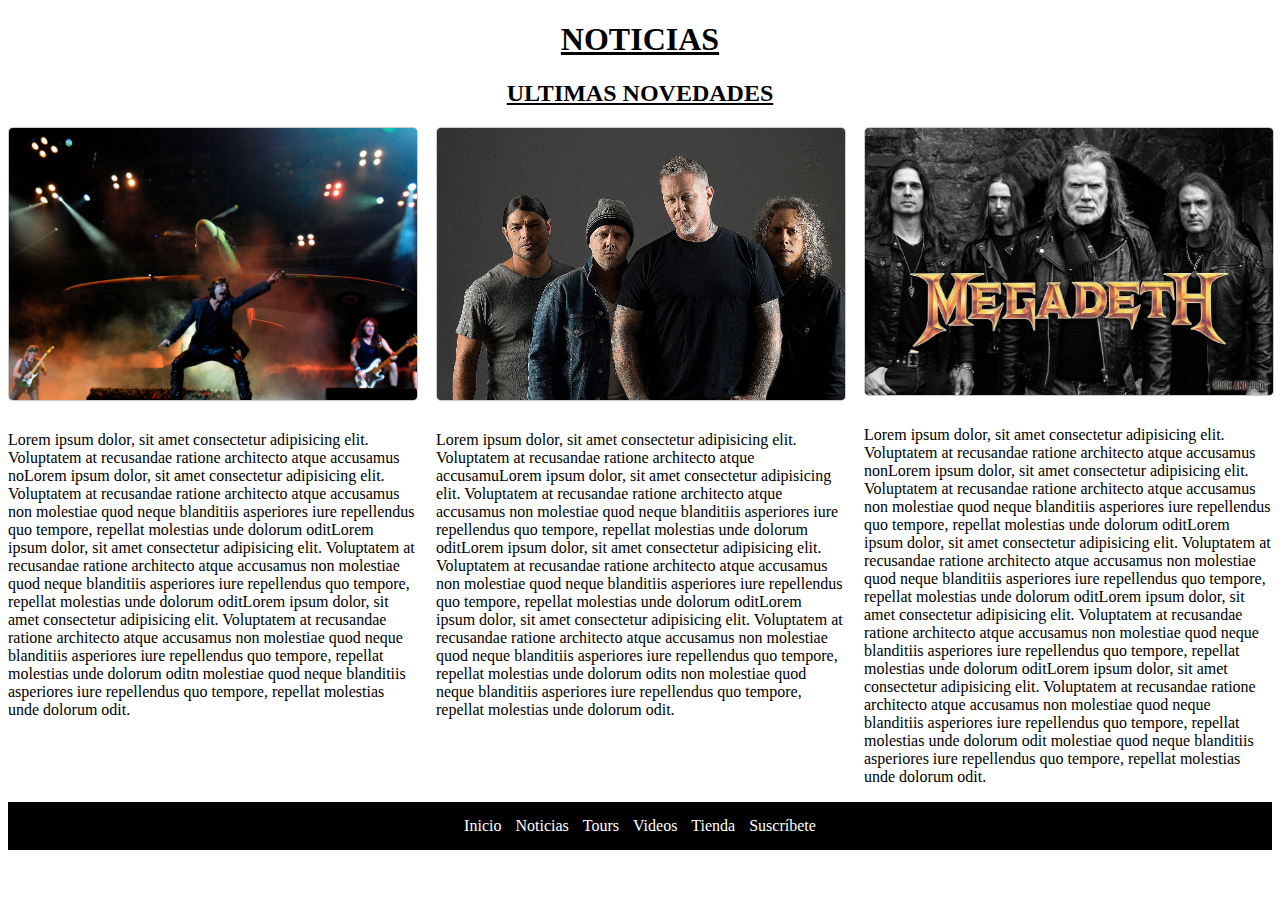
==== Enlaces/Noticias.html @ 9938f4c8 "first comit" ====
<!DOCTYPE html>
<html lang="en">

<head>
    <meta charset="UTF-8">
    <meta name="viewport" content="width=device-width, initial-scale=1.0">
    <title>Noticias</title>
    <link rel="stylesheet" href="/noticias.css">
</head>

<body>
    <h1>NOTICIAS</h1>
    <h2>ULTIMAS NOVEDADES</h2>
    
    <div class="contenedor">
        <div class="foto1">
            <img src="../Fotos/Iron-Maiden.jpg" alt="Iron Maiden Gira Sudamericana">
            <p>Lorem ipsum dolor, sit amet consectetur adipisicing elit. Voluptatem at recusandae ratione architecto
                atque accusamus noLorem ipsum dolor, sit amet consectetur adipisicing elit. Voluptatem at recusandae ratione architecto
                atque accusamus non molestiae quod neque blanditiis asperiores iure repellendus quo tempore,
                repellat molestias unde dolorum oditLorem ipsum dolor, sit amet consectetur adipisicing elit. Voluptatem at recusandae ratione architecto
                atque accusamus non molestiae quod neque blanditiis asperiores iure repellendus quo tempore,
                repellat molestias unde dolorum oditLorem ipsum dolor, sit amet consectetur adipisicing elit. Voluptatem at recusandae ratione architecto
                atque accusamus non molestiae quod neque blanditiis asperiores iure repellendus quo tempore,
                repellat molestias unde dolorum oditn molestiae quod neque blanditiis asperiores iure repellendus quo tempore,
                repellat molestias unde dolorum odit.</p>
        </div>
        <div class="foto2">
            <img src="../Fotos/metallica.jpg" alt="Metallica">
            <p>Lorem ipsum dolor, sit amet consectetur adipisicing elit. Voluptatem at recusandae ratione architecto
                atque accusamuLorem ipsum dolor, sit amet consectetur adipisicing elit. Voluptatem at recusandae ratione architecto
                atque accusamus non molestiae quod neque blanditiis asperiores iure repellendus quo tempore,
                repellat molestias unde dolorum oditLorem ipsum dolor, sit amet consectetur adipisicing elit. Voluptatem at recusandae ratione architecto
                atque accusamus non molestiae quod neque blanditiis asperiores iure repellendus quo tempore,
                repellat molestias unde dolorum oditLorem ipsum dolor, sit amet consectetur adipisicing elit. Voluptatem at recusandae ratione architecto
                atque accusamus non molestiae quod neque blanditiis asperiores iure repellendus quo tempore,
                repellat molestias unde dolorum odits non molestiae quod neque blanditiis asperiores iure repellendus quo tempore,
                repellat molestias unde dolorum odit.</p>
        </div>
        <div class="foto3">
            <img src="../Fotos/megadeth.jpg" alt="Megadeth">
            <p>Lorem ipsum dolor, sit amet consectetur adipisicing elit. Voluptatem at recusandae ratione architecto
                atque accusamus nonLorem ipsum dolor, sit amet consectetur adipisicing elit. Voluptatem at recusandae ratione architecto
                atque accusamus non molestiae quod neque blanditiis asperiores iure repellendus quo tempore,
                repellat molestias unde dolorum oditLorem ipsum dolor, sit amet consectetur adipisicing elit. Voluptatem at recusandae ratione architecto
                atque accusamus non molestiae quod neque blanditiis asperiores iure repellendus quo tempore,
                repellat molestias unde dolorum oditLorem ipsum dolor, sit amet consectetur adipisicing elit. Voluptatem at recusandae ratione architecto
                atque accusamus non molestiae quod neque blanditiis asperiores iure repellendus quo tempore,
                repellat molestias unde dolorum oditLorem ipsum dolor, sit amet consectetur adipisicing elit. Voluptatem at recusandae ratione architecto
                atque accusamus non molestiae quod neque blanditiis asperiores iure repellendus quo tempore,
                repellat molestias unde dolorum odit molestiae quod neque blanditiis asperiores iure repellendus quo tempore,
                repellat molestias unde dolorum odit.</p>
        </div>
    </div>


    <footer style="background-color: black; width: 100%; display: block;">
        <div class="pie">
            <a href="../index.html">Inicio</a>
            <a href="../Enlaces/Noticias.html">Noticias</a>
            <a href="../Enlaces/Tours.html">Tours</a>
            <a href="../Enlaces/Videos.html">Videos</a>
            <a href="../Enlaces/Tienda.html">Tienda</a>
            <a href="../Enlaces/Suscripción.html">Suscríbete</a>
        </div>
    </footer>
</body>

</html>
---- noticias.css ----
h1,
h2 {
    text-align: center;
    font-family: 'Times New Roman', Times, serif;
    text-decoration: underline;
}

.pie {
    background-color: black;
    text-align: center;
    padding: 10px; /* Añadido para mejorar el espaciado */
  }
  
  .pie a {
    color: white;
    text-decoration: none;
    margin: 5px;
    display: inline-block; /* Cambiado a 'inline-block' para que los enlaces estén uno al lado del otro */
    width: auto; /* Restablecido a 'auto' para permitir que los enlaces se ajusten al contenido */
  }

  .contenedor {
    display: grid;
    grid-template-columns: repeat(3, 1fr); /* Crear 3 columnas de igual ancho */
    gap: 20px;
  }
  
  .foto1,
  .foto2,
  .foto3 {
    width: 100%;
      box-sizing: border-box;
  }
  
  .foto1 img,
  .foto2 img,
  .foto3 img {
    width: 100%;
    height: auto;
    border: 1px solid #ccc;
    border-radius: 5px;
    margin-bottom: 10px;
    /* Espacio entre la imagen y el párrafo */
  }
  
  .foto1 p,
  .foto2 p,
  .foto3 p {
    width: 100%;
  }
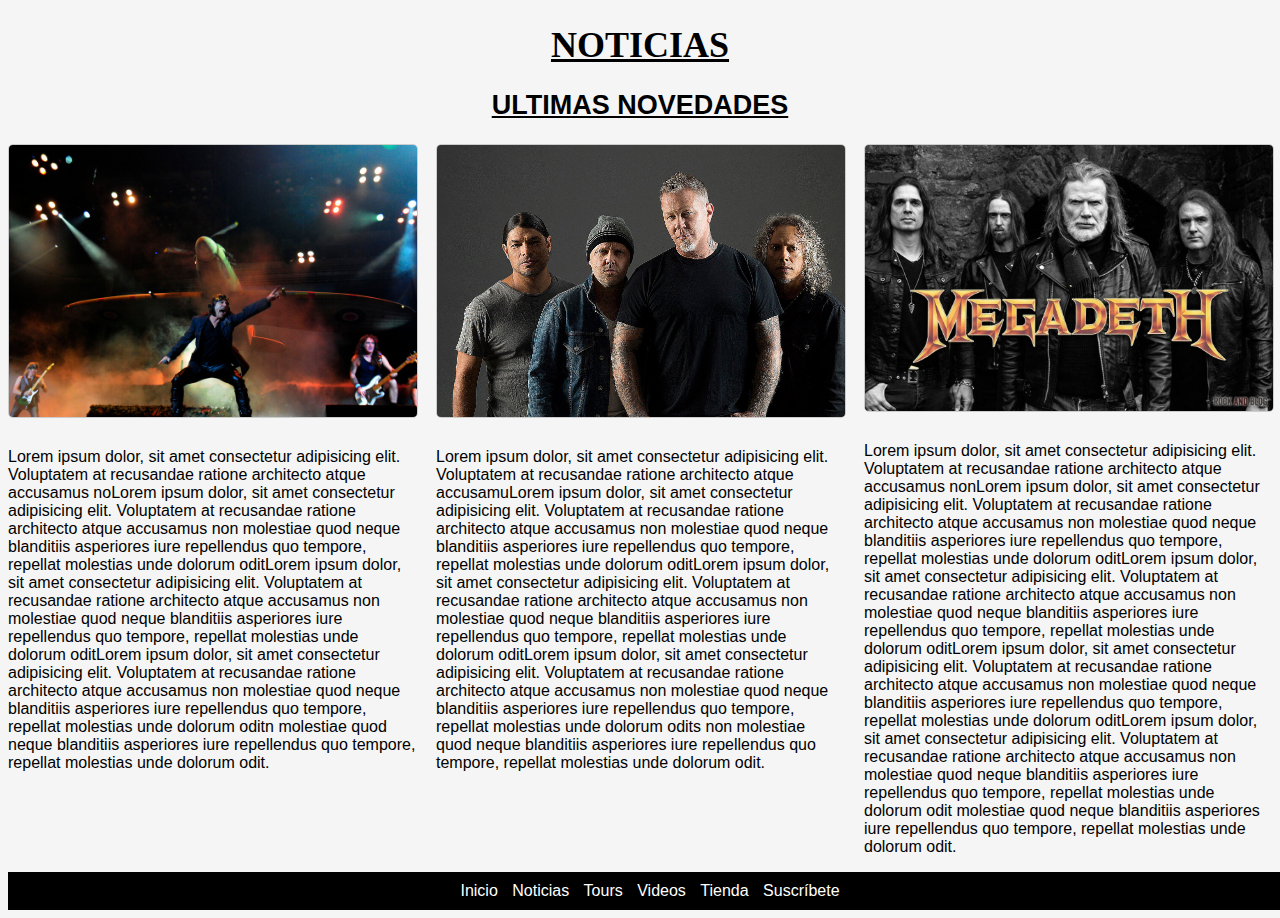
==== commit 64946560: "cambios 3" ====
--- a/Enlaces/Noticias.html
+++ b/Enlaces/Noticias.html
@@ -5,50 +5,66 @@
     <meta charset="UTF-8">
     <meta name="viewport" content="width=device-width, initial-scale=1.0">
     <title>Noticias</title>
-    <link rel="stylesheet" href="/noticias.css">
+    <link rel="stylesheet" href= "../Estilo.css">
 </head>
 
 <body>
-    <h1>NOTICIAS</h1>
-    <h2>ULTIMAS NOVEDADES</h2>
-    
-    <div class="contenedor">
+    <div class="titulonoticia">
+        <h1>NOTICIAS</h1>
+        <h2>ULTIMAS NOVEDADES</h2>
+    </div>
+
+
+    <div class="contenedor2">
         <div class="foto1">
             <img src="../Fotos/Iron-Maiden.jpg" alt="Iron Maiden Gira Sudamericana">
             <p>Lorem ipsum dolor, sit amet consectetur adipisicing elit. Voluptatem at recusandae ratione architecto
-                atque accusamus noLorem ipsum dolor, sit amet consectetur adipisicing elit. Voluptatem at recusandae ratione architecto
+                atque accusamus noLorem ipsum dolor, sit amet consectetur adipisicing elit. Voluptatem at recusandae
+                ratione architecto
                 atque accusamus non molestiae quod neque blanditiis asperiores iure repellendus quo tempore,
-                repellat molestias unde dolorum oditLorem ipsum dolor, sit amet consectetur adipisicing elit. Voluptatem at recusandae ratione architecto
+                repellat molestias unde dolorum oditLorem ipsum dolor, sit amet consectetur adipisicing elit. Voluptatem
+                at recusandae ratione architecto
                 atque accusamus non molestiae quod neque blanditiis asperiores iure repellendus quo tempore,
-                repellat molestias unde dolorum oditLorem ipsum dolor, sit amet consectetur adipisicing elit. Voluptatem at recusandae ratione architecto
+                repellat molestias unde dolorum oditLorem ipsum dolor, sit amet consectetur adipisicing elit. Voluptatem
+                at recusandae ratione architecto
                 atque accusamus non molestiae quod neque blanditiis asperiores iure repellendus quo tempore,
-                repellat molestias unde dolorum oditn molestiae quod neque blanditiis asperiores iure repellendus quo tempore,
+                repellat molestias unde dolorum oditn molestiae quod neque blanditiis asperiores iure repellendus quo
+                tempore,
                 repellat molestias unde dolorum odit.</p>
         </div>
         <div class="foto2">
             <img src="../Fotos/metallica.jpg" alt="Metallica">
             <p>Lorem ipsum dolor, sit amet consectetur adipisicing elit. Voluptatem at recusandae ratione architecto
-                atque accusamuLorem ipsum dolor, sit amet consectetur adipisicing elit. Voluptatem at recusandae ratione architecto
+                atque accusamuLorem ipsum dolor, sit amet consectetur adipisicing elit. Voluptatem at recusandae ratione
+                architecto
                 atque accusamus non molestiae quod neque blanditiis asperiores iure repellendus quo tempore,
-                repellat molestias unde dolorum oditLorem ipsum dolor, sit amet consectetur adipisicing elit. Voluptatem at recusandae ratione architecto
+                repellat molestias unde dolorum oditLorem ipsum dolor, sit amet consectetur adipisicing elit. Voluptatem
+                at recusandae ratione architecto
                 atque accusamus non molestiae quod neque blanditiis asperiores iure repellendus quo tempore,
-                repellat molestias unde dolorum oditLorem ipsum dolor, sit amet consectetur adipisicing elit. Voluptatem at recusandae ratione architecto
+                repellat molestias unde dolorum oditLorem ipsum dolor, sit amet consectetur adipisicing elit. Voluptatem
+                at recusandae ratione architecto
                 atque accusamus non molestiae quod neque blanditiis asperiores iure repellendus quo tempore,
-                repellat molestias unde dolorum odits non molestiae quod neque blanditiis asperiores iure repellendus quo tempore,
+                repellat molestias unde dolorum odits non molestiae quod neque blanditiis asperiores iure repellendus
+                quo tempore,
                 repellat molestias unde dolorum odit.</p>
         </div>
         <div class="foto3">
             <img src="../Fotos/megadeth.jpg" alt="Megadeth">
             <p>Lorem ipsum dolor, sit amet consectetur adipisicing elit. Voluptatem at recusandae ratione architecto
-                atque accusamus nonLorem ipsum dolor, sit amet consectetur adipisicing elit. Voluptatem at recusandae ratione architecto
+                atque accusamus nonLorem ipsum dolor, sit amet consectetur adipisicing elit. Voluptatem at recusandae
+                ratione architecto
                 atque accusamus non molestiae quod neque blanditiis asperiores iure repellendus quo tempore,
-                repellat molestias unde dolorum oditLorem ipsum dolor, sit amet consectetur adipisicing elit. Voluptatem at recusandae ratione architecto
+                repellat molestias unde dolorum oditLorem ipsum dolor, sit amet consectetur adipisicing elit. Voluptatem
+                at recusandae ratione architecto
                 atque accusamus non molestiae quod neque blanditiis asperiores iure repellendus quo tempore,
-                repellat molestias unde dolorum oditLorem ipsum dolor, sit amet consectetur adipisicing elit. Voluptatem at recusandae ratione architecto
+                repellat molestias unde dolorum oditLorem ipsum dolor, sit amet consectetur adipisicing elit. Voluptatem
+                at recusandae ratione architecto
                 atque accusamus non molestiae quod neque blanditiis asperiores iure repellendus quo tempore,
-                repellat molestias unde dolorum oditLorem ipsum dolor, sit amet consectetur adipisicing elit. Voluptatem at recusandae ratione architecto
+                repellat molestias unde dolorum oditLorem ipsum dolor, sit amet consectetur adipisicing elit. Voluptatem
+                at recusandae ratione architecto
                 atque accusamus non molestiae quod neque blanditiis asperiores iure repellendus quo tempore,
-                repellat molestias unde dolorum odit molestiae quod neque blanditiis asperiores iure repellendus quo tempore,
+                repellat molestias unde dolorum odit molestiae quod neque blanditiis asperiores iure repellendus quo
+                tempore,
                 repellat molestias unde dolorum odit.</p>
         </div>
     </div>
--- a/Estilo.css
+++ b/Estilo.css
@@ -0,0 +1,305 @@
+body {
+  background-color: whitesmoke;
+  color: black;
+    font-family: Arial, sans-serif;
+  /* Fuente predeterminada para el cuerpo  */
+}
+
+/* Estilo para las secciones */
+section {
+  background-color: whitesmoke;
+  padding: 20px;
+  margin: 10px;
+  border-radius: 6px;
+}
+.lista{
+  list-style: none;
+}
+/* Estilo para los títulos de sección */
+h1 {
+  font-family: "Times New Roman", Times, serif;
+  color: black;
+ 
+
+}
+
+h2 {
+  font-family: "Arial", sans-serif;
+  color: black;
+  
+}
+
+h3 {
+  font-family: "Courier New", Courier, monospace;
+  color: black;
+  
+}
+
+/* Estilos para otros elementos si es necesario */
+p {
+  font-family: Arial, sans-serif;
+  /* Fuente para párrafos */
+}
+
+a {
+  color: black;
+  /* Color de enlaces negro */
+  text-decoration: none;
+}
+
+/* Estilo para el footer */
+footer {
+  background-color: whitesmoke;
+  padding: 10px;
+  text-align: center;
+}
+
+/* Estilo para los enlaces en el footer */
+footer a {
+  color: black;
+  /* Color de enlaces verde en el negro */
+  text-decoration: none;
+  margin: 5px;
+  list-style: none;
+  text-decoration: none;
+}
+
+.title {
+  size: 20px;
+
+}
+
+/*----------------------------------------------Estilo del header------------------------ */
+header {
+
+  text-align: center;
+  text-decoration: underline;
+
+}
+
+.Titulo {
+  background-color: whitesmoke
+}
+
+.Titulo h2 {
+  font-family: 'Times New Roman', Times, serif;
+  color: black
+}
+
+/* -------------------Links dentro del header ---------------MODIFICAR PARA QUE ESTEN ARRIBA A LA DEREHCA---------*/
+.links{
+  background-color: black;
+  color: white !important;
+  font-family: 'Times New Roman', Times, serif
+
+}
+
+
+
+/*------------------------------------ Sección Noticias------------------------------*/
+
+/*titulo*/
+
+.titulonoticia {
+  text-align: center;
+  text-decoration: underline;
+  font-size: large;
+  font-family: 'Times New Roman', Times, serif;
+}
+
+
+
+
+/*formato del contenedor*/
+.carousel-inner img{
+  width: 100%; 
+  height: 500px;
+  
+}
+.carro{
+  width: 100%;
+  height: 500px;
+  background-color: red;
+}
+.carousel-inner p {
+ color: white;
+ font-size: larger;
+}
+.carousel-inner h5 {
+  color: white;
+ }
+.contenedor {
+  display: grid;
+  grid-template-columns: repeat(3, 1fr); /* Crear 3 columnas de igual ancho */
+  gap: 20px;
+}
+
+.foto1,
+.foto2,
+.foto3 {
+  width: 100%;
+    box-sizing: border-box;
+}
+
+.foto1 img,
+.foto2 img,
+.foto3 img {
+  width: 100%;
+  border: 1px solid #ccc;
+  border-radius: 5px;
+  margin-bottom: 10px;
+  /* Espacio entre la imagen y el párrafo */
+}
+
+.foto1 p,
+.foto2 p,
+.foto3 p {
+  width: 100%;
+}
+
+/*-----------------------------------------------seccion GIRAS -----------------------------------*/
+
+
+.titulo {
+  text-align: center;
+  text-decoration: underline;
+
+}
+
+.contenedor2 {
+  display: grid;
+  grid-template-columns: repeat(3, 1fr); /* Crear 3 columnas de igual ancho */
+  gap: 20px;
+}
+
+.tour1,
+.tour2,
+.tour3 {
+  width: 100%;
+    box-sizing: border-box;
+}
+
+.tour1 img,
+.tour2 img,
+.tour3 img {
+  width: 100%; /* Hacer que las imágenes ocupen el 100% del ancho de la columna */
+  height: auto; /* Mantener la proporción original de la imagen */
+  border: 1px solid #ccc;
+  border-radius: 5px;
+  margin-bottom: 10px;
+  /* Espacio entre la imagen y el párrafo */
+}
+
+.tour1 p,
+.tour2 p,
+.tour3 p {
+  width: 100%;
+  font-style: normal;
+}
+
+
+/*------------------------------seccion video--------------------------------*/
+
+.Titulo {
+
+  text-align: center;
+  text-decoration: underline;
+  font-family: 'Times New Roman', Times, serif;
+}
+
+.contenedor3 {
+  display: grid;
+  grid-template-columns: repeat(3, 1fr); /* Crear 3 columnas de igual ancho */
+  gap: 20px;
+}
+
+.video1,
+.video2,
+.video3 {
+  width: 30%;
+  
+
+
+}
+
+.video1,
+.video2,
+.video3 {
+  width: 80%; /* Hacer que las imágenes ocupen el 100% del ancho de la columna */
+  height: auto; /* Mantener la proporción original de la imagen */
+  border: 1px solid #ccc;
+  border-radius: 5px;
+  margin-bottom: 10px;
+  /* Espacio entre la imagen y el párrafo */
+
+}
+
+.video1,
+.video2,
+.video3 {
+  width: 100%;
+  font-style: normal;
+}
+
+/*------------------------tienda---------------------------*/
+
+.Titulo {
+  text-align: center;
+  text-decoration: underline;
+  font-family: 'Times New Roman', Times, serif;
+}
+
+.Contenedor4 {
+  display: grid;
+  grid-template-columns: repeat(3, 1fr); /* Crear 3 columnas de igual ancho */
+  gap: 20px; /* Espacio entre las columnas */
+}
+
+.remera1,
+.remera2,
+.remera3 {
+  text-align: center; /* Alinear el texto al centro */
+}
+
+.remera1 img,
+.remera2 img,
+.remera3 img {
+  width: 375px; /* Hacer que las imágenes ocupen el 100% del ancho de la columna */
+  height: 500px; /* Mantener la proporción original de la imagen */
+  border: 1px solid #ccc;
+  border-radius: 5px;
+  margin-bottom: 10px; /* Espacio entre la imagen y el párrafo */
+}
+
+.Titulo {
+  text-align: center;
+  text-decoration: underline;
+  font-family: 'Times New Roman', Times, serif;
+
+}
+
+/*-----------------SUSCRIPCIÓN--------------*/
+
+.boton {
+  background-color: black;
+  text-align: justify;
+  
+}
+
+.boton p {
+  color: whitesmoke;
+}
+
+/*---------------FOOTER------------------*/
+
+.pie a {
+  color:white
+  
+}
+
+
+.pie a {
+  text-decoration: none;
+  color: white;  /* Puedes cambiar el color según tus preferencias */
+  margin: 5px;
+}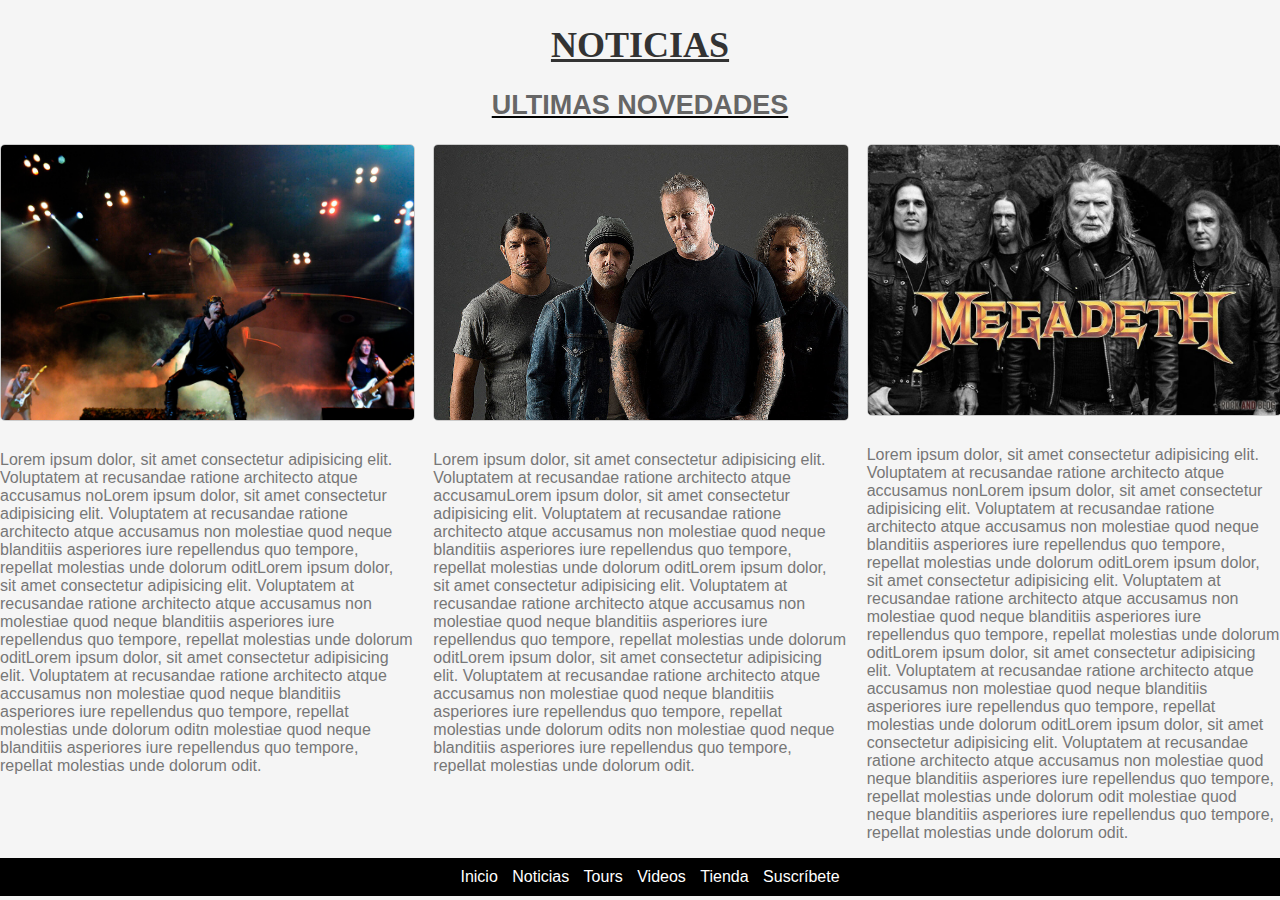
==== commit 0802cebd: "cambios despues de sass (no estaría funcionando)" ====
--- a/Enlaces/Noticias.html
+++ b/Enlaces/Noticias.html
@@ -5,7 +5,8 @@
     <meta charset="UTF-8">
     <meta name="viewport" content="width=device-width, initial-scale=1.0">
     <title>Noticias</title>
-    <link rel="stylesheet" href= "../Estilo.css">
+    <link rel="stylesheet" href="../Css/Estilo.css">
+    <link rel="stylesheet" href="../SCSS/Style.scss">
 </head>
 
 <body>
--- a/Css/Estilo.css
+++ b/Css/Estilo.css
@@ -0,0 +1,391 @@
+body {
+  background-color: whitesmoke;
+  color: black;
+  font-family: Arial, sans-serif;
+  /* Fuente predeterminada para el cuerpo  */
+}
+
+/* Estilo para las secciones */
+section {
+  background-color: whitesmoke;
+  padding: 20px;
+  margin: 10px;
+  border-radius: 6px;
+}
+
+.lista {
+  list-style: none;
+}
+
+/* Estilo para los títulos de sección */
+h1 {
+  font-family: "Times New Roman", Times, serif;
+  color: black;
+
+
+}
+
+h2 {
+  font-family: "Arial", sans-serif;
+  color: black;
+
+}
+
+h3 {
+  font-family: "Courier New", Courier, monospace;
+  color: black;
+
+}
+
+/* Estilos para otros elementos si es necesario */
+p {
+  font-family: Arial, sans-serif;
+  /* Fuente para párrafos */
+}
+
+a {
+  color: black;
+  /* Color de enlaces negro */
+  text-decoration: none;
+}
+
+/* Estilo para el footer */
+footer {
+  background-color: whitesmoke;
+  padding: 10px;
+  text-align: center;
+}
+
+/* Estilo para los enlaces en el footer */
+footer a {
+  color: black;
+  /* Color de enlaces verde en el negro */
+  text-decoration: none;
+  margin: 5px;
+  list-style: none;
+  text-decoration: none;
+}
+
+.title {
+  size: 20px;
+
+}
+
+/*----------------------------------------------Estilo del header------------------------ */
+header {
+
+  text-align: center;
+  text-decoration: underline;
+
+}
+
+.Titulo {
+  background-color: whitesmoke
+}
+
+.Titulo h2 {
+  font-family: 'Times New Roman', Times, serif;
+  color: black
+}
+
+/* -------------------Links dentro del header ---------------MODIFICAR PARA QUE ESTEN ARRIBA A LA DEREHCA---------*/
+.links {
+  background-color: black;
+  color: white !important;
+  font-family: 'Times New Roman', Times, serif
+}
+
+
+
+/*------------------------------------ Sección Noticias------------------------------*/
+
+/*titulo*/
+
+.titulonoticia {
+  text-align: center;
+  text-decoration: underline;
+  font-size: large;
+  font-family: 'Times New Roman', Times, serif;
+}
+
+
+
+
+/*formato del contenedor*/
+.carousel-inner img {
+  width: 100%;
+  height: 500px;
+
+
+}
+
+.carro {
+  width: 100%;
+  height: 500px;
+  background-color: red;
+}
+
+.carousel-inner p {
+  color: white;
+  font-size: larger;
+}
+
+.carousel-inner h5 {
+  color: white;
+}
+
+.contenedor {
+  display: grid;
+  grid-template-columns: repeat(3, 1fr);
+  /* Crear 3 columnas de igual ancho */
+  gap: 20px;
+}
+
+.foto1,
+.foto2,
+.foto3 {
+  width: 100%;
+  box-sizing: border-box;
+
+
+}
+
+.foto1 img,
+.foto2 img,
+.foto3 img {
+  width: 100%;
+  border: 1px solid #ccc;
+  border-radius: 5px;
+  margin-bottom: 10px;
+  /* Espacio entre la imagen y el párrafo */
+}
+
+.foto1 p,
+.foto2 p,
+.foto3 p {
+  width: 100%;
+}
+
+/*-----------------------------------------------seccion GIRAS -----------------------------------*/
+
+
+.titulo {
+  text-align: center;
+  text-decoration: underline;
+
+}
+
+.contenedor2 {
+  display: grid;
+  grid-template-columns: repeat(3, 1fr);
+  /* Crear 3 columnas de igual ancho */
+  gap: 20px;
+}
+
+.tour1,
+.tour2,
+.tour3 {
+  width: 100%;
+  box-sizing: border-box;
+}
+
+.tour1 img,
+.tour2 img,
+.tour3 img {
+  width: 100%;
+  /* Hacer que las imágenes ocupen el 100% del ancho de la columna */
+  height: auto;
+  /* Mantener la proporción original de la imagen */
+  border: 1px solid #ccc;
+  border-radius: 5px;
+  margin-bottom: 10px;
+  /* Espacio entre la imagen y el párrafo */
+}
+
+.tour1 p,
+.tour2 p,
+.tour3 p {
+  width: 100%;
+  font-style: normal;
+}
+
+
+/*------------------------------seccion video--------------------------------*/
+
+body {
+  font-family: 'Arial', sans-serif;
+  margin: 0;
+}
+
+section {
+  background-color: #f4f4f4;
+  padding: 20px;
+}
+
+.titulonoticia {
+  text-align: center;
+  margin-bottom: 20px;
+}
+
+h1 {
+  color: #333;
+  text-decoration: underline;
+  font-family: 'Times New Roman', Times, serif;
+}
+
+h2 {
+  color: #666;
+}
+
+.contenedor3 {
+  display: grid;
+  grid-template-columns: repeat(3, 1fr);
+  gap: 20px;
+}
+
+.video1,
+.video2,
+.video3 {
+  width: 100%;
+  height: auto;
+  border: 1px solid #ccc;
+  border-radius: 5px;
+  margin-bottom: 10px;
+}
+
+iframe {
+  width: 100%;
+}
+
+p {
+  color: #777;
+}
+
+footer {
+  text-align: center;
+  padding: 10px;
+  color: #fff;
+
+  a {
+    color: #fff;
+    margin: 0 10px;
+    text-decoration: none;
+  }
+}
+
+/*------------------------tienda---------------------------*/
+
+.Titulo {
+  text-align: center;
+  text-decoration: underline;
+  font-family: 'Times New Roman', Times, serif;
+}
+
+.Contenedor4 {
+  display: grid;
+  grid-template-columns: repeat(3, 1fr);
+  /* Crear 3 columnas de igual ancho */
+  gap: 20px;
+  /* Espacio entre las columnas */
+}
+
+.remera1,
+.remera2,
+.remera3 {
+  text-align: center;
+  /* Alinear el texto al centro */
+}
+
+.remera1 img,
+.remera2 img,
+.remera3 img {
+  width: 375px;
+  /* Hacer que las imágenes ocupen el 100% del ancho de la columna */
+  height: 500px;
+  /* Mantener la proporción original de la imagen */
+  border: 1px solid #ccc;
+  border-radius: 5px;
+  margin-bottom: 10px;
+  /* Espacio entre la imagen y el párrafo */
+}
+
+.Titulo {
+  text-align: center;
+  text-decoration: underline;
+  font-family: 'Times New Roman', Times, serif;
+
+}
+
+/*-----------------SUSCRIPCIÓN--------------*/
+
+.boton {
+  background-color: black;
+  text-align: justify;
+
+}
+
+.boton p {
+  color: whitesmoke;
+}
+
+
+
+/*-----SECCION SUBSCRIPCIÓN---*/
+
+
+form {
+  border: 4px solid #f1f1f1;
+}
+
+
+.container {
+  padding: 20px;
+  background-color: #f1f1f1;
+}
+
+
+input[type=text],
+input[type=submit] {
+  width: 100%;
+  padding: 12px;
+  margin: 8px 0;
+  display: inline-block;
+  border: 1px solid #ccc;
+  box-sizing: border-box;
+}
+
+
+input[type=checkbox] {
+  margin-top: 16px;
+}
+
+
+input[type=submit] {
+  background-color: #d60707;
+  color: black;
+  border: none;
+  text-decoration: solid;
+  font-weight: bold;
+  font-size: 15px;
+}
+
+input[type=submit]:hover {
+  opacity: 0.8;
+}
+
+
+
+
+/*---------------FOOTER------------------*/
+
+.pie a {
+  color: white
+}
+
+
+.pie a {
+  text-decoration: none;
+  color: white;
+  /* Puedes cambiar el color según tus preferencias */
+  margin: 5px;
+}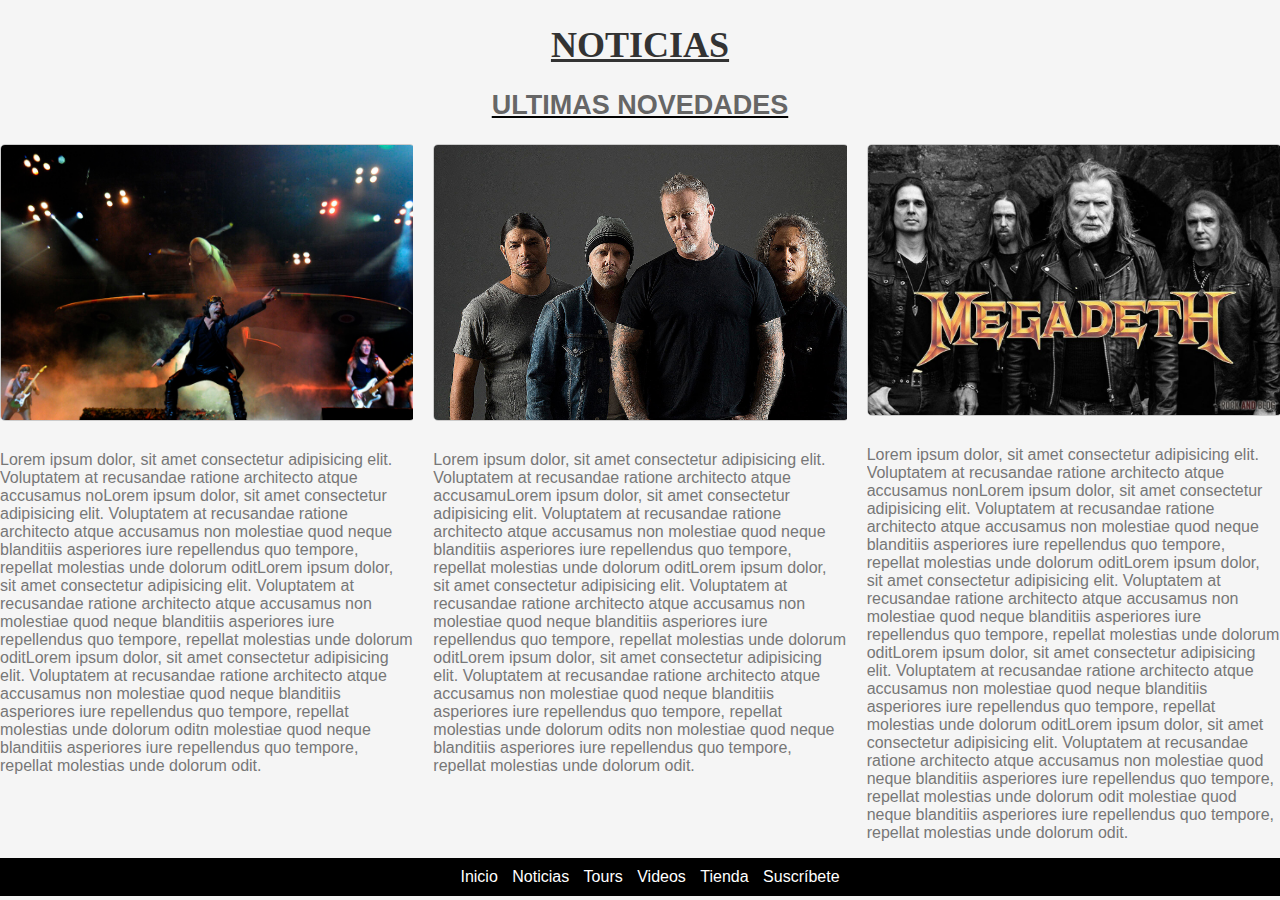
==== commit 9a7a493a: "sass, responsive, hover rojo, hover zoom" ====
--- a/Enlaces/Noticias.html
+++ b/Enlaces/Noticias.html
@@ -6,7 +6,7 @@
     <meta name="viewport" content="width=device-width, initial-scale=1.0">
     <title>Noticias</title>
     <link rel="stylesheet" href="../Css/Estilo.css">
-    <link rel="stylesheet" href="../SCSS/Style.scss">
+   
 </head>
 
 <body>
--- a/Css/Estilo.css
+++ b/Css/Estilo.css
@@ -1,3 +1,5 @@
+@charset "UTF-8";
+
 body {
   background-color: whitesmoke;
   color: black;
@@ -28,13 +30,11 @@
 h2 {
   font-family: "Arial", sans-serif;
   color: black;
-
 }
 
 h3 {
   font-family: "Courier New", Courier, monospace;
   color: black;
-
 }
 
 /* Estilos para otros elementos si es necesario */
@@ -68,61 +68,59 @@
 
 .title {
   size: 20px;
-
 }
 
 /*----------------------------------------------Estilo del header------------------------ */
 header {
-
   text-align: center;
   text-decoration: underline;
-
 }
 
 .Titulo {
-  background-color: whitesmoke
+  background-color: whitesmoke;
+  
 }
 
 .Titulo h2 {
-  font-family: 'Times New Roman', Times, serif;
-  color: black
-}
-
-/* -------------------Links dentro del header ---------------MODIFICAR PARA QUE ESTEN ARRIBA A LA DEREHCA---------*/
+  font-family: "Times New Roman", Times, serif;
+  color: black;
+}
+
+/* -------------------Links dentro del header ---------------A---------*/
 .links {
   background-color: black;
   color: white !important;
-  font-family: 'Times New Roman', Times, serif
-}
-
+  font-family: "Times New Roman", Times, serif;
+}
+
+.links:hover {
+  color: red !important;
+}
 
 
 /*------------------------------------ Sección Noticias------------------------------*/
-
 /*titulo*/
-
 .titulonoticia {
   text-align: center;
   text-decoration: underline;
   font-size: large;
-  font-family: 'Times New Roman', Times, serif;
-}
-
-
-
+  font-family: "Times New Roman", Times, serif;
+
+  &:hover {
+    color: red
+  }
+}
 
 /*formato del contenedor*/
 .carousel-inner img {
   width: 100%;
   height: 500px;
-
-
 }
 
 .carro {
   width: 100%;
   height: 500px;
-  background-color: red;
+  background-color: whitesmoke;
 }
 
 .carousel-inner p {
@@ -146,8 +144,6 @@
 .foto3 {
   width: 100%;
   box-sizing: border-box;
-
-
 }
 
 .foto1 img,
@@ -166,19 +162,39 @@
   width: 100%;
 }
 
+.contenedor2 .foto1,
+.contenedor2 .foto2,
+.contenedor2 .foto3 {
+  overflow: hidden; /* Asegura que el contenido no se desborde */
+}
+
+.contenedor2 .foto1 img,
+.contenedor2 .foto2 img,
+.contenedor2 .foto3 img {
+  transition: transform 0.3s ease-in-out; /* Agregamos una transición suave */
+}
+
+/* Aplicamos el zoom al hacer hover sobre las imágenes */
+.contenedor2 .foto1:hover img,
+.contenedor2 .foto2:hover img,
+.contenedor2 .foto3:hover img {
+  transform: scale(1.2);
+}
+
+
+
+
+
+
 /*-----------------------------------------------seccion GIRAS -----------------------------------*/
-
-
 .titulo {
   text-align: center;
   text-decoration: underline;
-
 }
 
 .contenedor2 {
   display: grid;
   grid-template-columns: repeat(3, 1fr);
-  /* Crear 3 columnas de igual ancho */
   gap: 20px;
 }
 
@@ -187,19 +203,23 @@
 .tour3 {
   width: 100%;
   box-sizing: border-box;
+  overflow: hidden; /* Asegura que el contenido no se desborde */
 }
 
 .tour1 img,
 .tour2 img,
 .tour3 img {
   width: 100%;
-  /* Hacer que las imágenes ocupen el 100% del ancho de la columna */
   height: auto;
-  /* Mantener la proporción original de la imagen */
   border: 1px solid #ccc;
   border-radius: 5px;
   margin-bottom: 10px;
-  /* Espacio entre la imagen y el párrafo */
+  transition: transform 0.3s ease-in-out; /* Agregamos una transición suave */
+
+  /* Mantenemos el zoom en el hover */
+  &:hover {
+    transform: scale(1.2);
+  }
 }
 
 .tour1 p,
@@ -209,11 +229,23 @@
   font-style: normal;
 }
 
+/* Hacer responsive */
+@media (max-width: 768px) {
+  .contenedor2 {
+    grid-template-columns: repeat(2, 1fr);
+  }
+
+  .tour1,
+  .tour2,
+  .tour3 {
+    margin-bottom: 20px;
+  }
+}
+
 
 /*------------------------------seccion video--------------------------------*/
-
 body {
-  font-family: 'Arial', sans-serif;
+  font-family: "Arial", sans-serif;
   margin: 0;
 }
 
@@ -230,7 +262,7 @@
 h1 {
   color: #333;
   text-decoration: underline;
-  font-family: 'Times New Roman', Times, serif;
+  font-family: "Times New Roman", Times, serif;
 }
 
 h2 {
@@ -251,6 +283,14 @@
   border: 1px solid #ccc;
   border-radius: 5px;
   margin-bottom: 10px;
+  transition: transform 0.3s ease-in-out;
+}
+
+/* Mantenemos el zoom en el hover */
+.video1:hover,
+.video2:hover,
+.video3:hover {
+  transform: scale(1.2);
 }
 
 iframe {
@@ -265,84 +305,101 @@
   text-align: center;
   padding: 10px;
   color: #fff;
-
-  a {
-    color: #fff;
-    margin: 0 10px;
-    text-decoration: none;
-  }
-}
+}
+
+footer a {
+  color: #fff;
+  margin: 0 10px;
+  text-decoration: none;
+}
+
+/* Hacer responsive */
+@media (max-width: 768px) {
+  .contenedor3 {
+    grid-template-columns: repeat(2, 1fr);
+  }
+}
+
+
 
 /*------------------------tienda---------------------------*/
-
 .Titulo {
   text-align: center;
   text-decoration: underline;
-  font-family: 'Times New Roman', Times, serif;
+  font-family: "Times New Roman", Times, serif;
 }
 
 .Contenedor4 {
   display: grid;
   grid-template-columns: repeat(3, 1fr);
-  /* Crear 3 columnas de igual ancho */
   gap: 20px;
-  /* Espacio entre las columnas */
 }
 
 .remera1,
 .remera2,
 .remera3 {
   text-align: center;
-  /* Alinear el texto al centro */
+  overflow: hidden; /* Asegura que el contenido no se desborde */
 }
 
 .remera1 img,
 .remera2 img,
 .remera3 img {
   width: 375px;
-  /* Hacer que las imágenes ocupen el 100% del ancho de la columna */
   height: 500px;
-  /* Mantener la proporción original de la imagen */
   border: 1px solid #ccc;
   border-radius: 5px;
   margin-bottom: 10px;
-  /* Espacio entre la imagen y el párrafo */
-}
-
-.Titulo {
-  text-align: center;
-  text-decoration: underline;
-  font-family: 'Times New Roman', Times, serif;
-
-}
+  transition: transform 0.3s ease-in-out; /* Agregamos una transición suave */
+
+  /* Mantenemos el zoom en el hover */
+  &:hover {
+    transform: scale(1.2);
+  }
+}
+
+/* Hacer responsive */
+@media (max-width: 768px) {
+  .Contenedor4 {
+    grid-template-columns: repeat(2, 1fr);
+  }
+
+  .remera1,
+  .remera2,
+  .remera3 {
+    text-align: center;
+    margin-bottom: 20px;
+  }
+
+  .remera1 img,
+  .remera2 img,
+  .remera3 img {
+    width: 100%;
+    max-width: 375px;
+    height: auto;
+  }
+}
+
 
 /*-----------------SUSCRIPCIÓN--------------*/
-
 .boton {
   background-color: black;
   text-align: justify;
-
 }
 
 .boton p {
   color: whitesmoke;
 }
 
-
-
 /*-----SECCION SUBSCRIPCIÓN---*/
-
-
 form {
   border: 4px solid #f1f1f1;
 }
-
 
 .container {
   padding: 20px;
   background-color: #f1f1f1;
 }
-
 
 input[type=text],
 input[type=submit] {
@@ -354,11 +411,9 @@
   box-sizing: border-box;
 }
 
-
 input[type=checkbox] {
   margin-top: 16px;
 }
-
 
 input[type=submit] {
   background-color: #d60707;
@@ -373,13 +428,13 @@
   opacity: 0.8;
 }
 
-
-
-
 /*---------------FOOTER------------------*/
-
 .pie a {
-  color: white
+  color: white;
+}
+
+.pie a:hover {
+  color: red !important;
 }
 
 
@@ -388,4 +443,6 @@
   color: white;
   /* Puedes cambiar el color según tus preferencias */
   margin: 5px;
-}+}
+
+/*# sourceMappingURL=Estilo.css.map */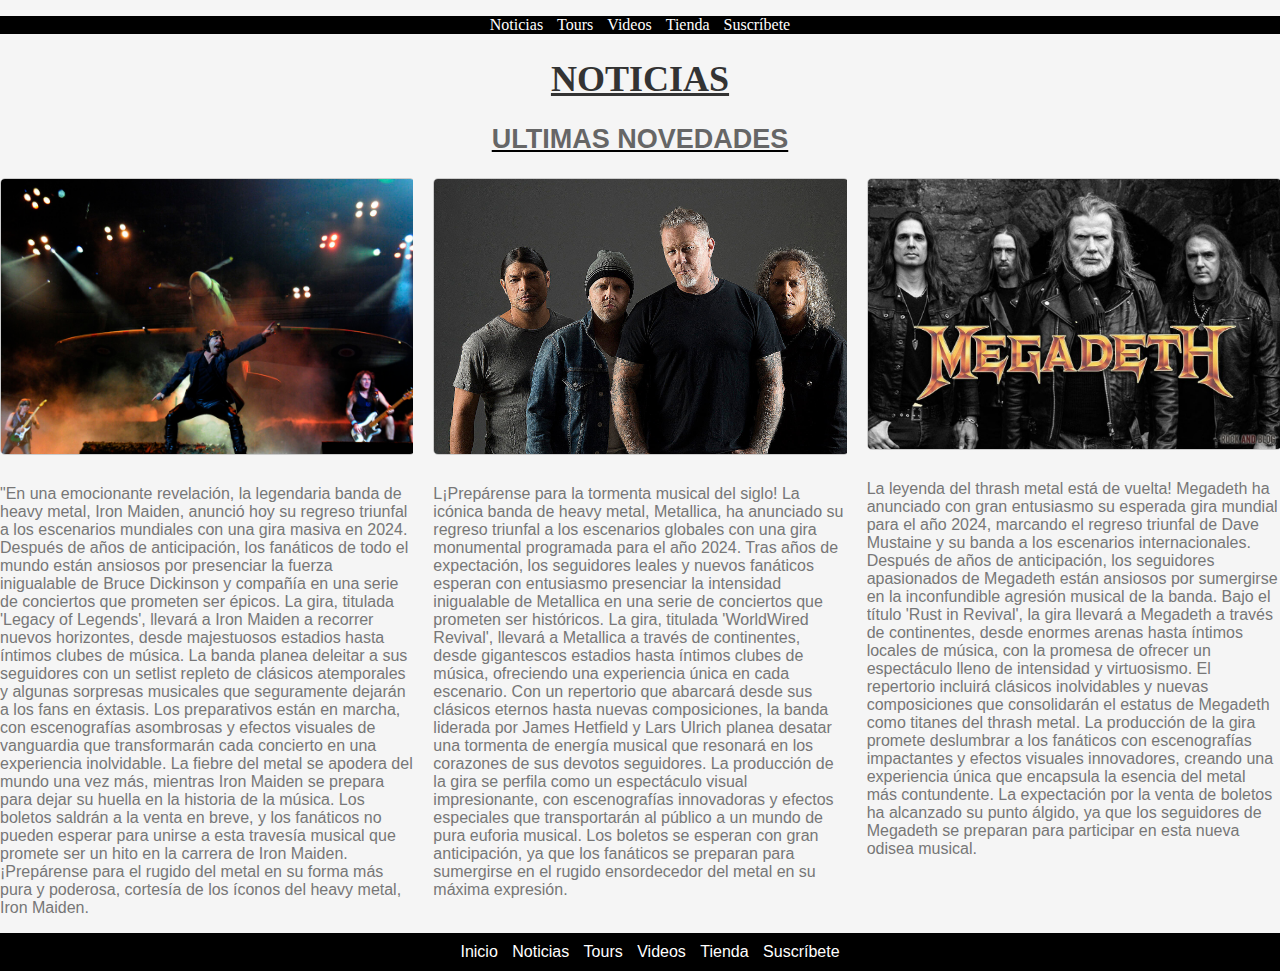
==== commit 48329ce4: "Modificaciones, extend, mixin, links parte superior" ====
--- a/Enlaces/Noticias.html
+++ b/Enlaces/Noticias.html
@@ -6,8 +6,30 @@
     <meta name="viewport" content="width=device-width, initial-scale=1.0">
     <title>Noticias</title>
     <link rel="stylesheet" href="../Css/Estilo.css">
-   
+
 </head>
+
+<header>
+    <nav>
+        <div class="links" style="text-align: center;">
+            <ul style="list-style-type: none; padding: 0;">
+                <li style="display: inline-block; margin-right: 10px;"><a class="links"
+                        href="../Enlaces/Noticias.html">Noticias</a>
+                </li>
+                <li style="display: inline-block; margin-right: 10px;"><a class="links"
+                        href="../Enlaces/Tours.html">Tours</a></li>
+                <li style="display: inline-block; margin-right: 10px;"><a class="links"
+                        href="../Enlaces/Videos.html">Videos</a></li>
+                <li style="display: inline-block; margin-right: 10px;"><a class="links"
+                        href="../Enlaces/Tienda.html">Tienda</a></li>
+                <li style="display: inline-block;"><a class="links" href="../Enlaces/Suscripción.html">Suscríbete</a>
+                </li>
+            </ul>
+        </div>
+    </nav>
+</header>
+
+
 
 <body>
     <div class="titulonoticia">
@@ -19,54 +41,58 @@
     <div class="contenedor2">
         <div class="foto1">
             <img src="../Fotos/Iron-Maiden.jpg" alt="Iron Maiden Gira Sudamericana">
-            <p>Lorem ipsum dolor, sit amet consectetur adipisicing elit. Voluptatem at recusandae ratione architecto
-                atque accusamus noLorem ipsum dolor, sit amet consectetur adipisicing elit. Voluptatem at recusandae
-                ratione architecto
-                atque accusamus non molestiae quod neque blanditiis asperiores iure repellendus quo tempore,
-                repellat molestias unde dolorum oditLorem ipsum dolor, sit amet consectetur adipisicing elit. Voluptatem
-                at recusandae ratione architecto
-                atque accusamus non molestiae quod neque blanditiis asperiores iure repellendus quo tempore,
-                repellat molestias unde dolorum oditLorem ipsum dolor, sit amet consectetur adipisicing elit. Voluptatem
-                at recusandae ratione architecto
-                atque accusamus non molestiae quod neque blanditiis asperiores iure repellendus quo tempore,
-                repellat molestias unde dolorum oditn molestiae quod neque blanditiis asperiores iure repellendus quo
-                tempore,
-                repellat molestias unde dolorum odit.</p>
+            <p>"En una emocionante revelación, la legendaria banda de heavy metal, Iron Maiden, anunció hoy su regreso
+                triunfal a los escenarios mundiales con una gira masiva en 2024. Después de años de anticipación, los
+                fanáticos de todo el mundo están ansiosos por presenciar la fuerza inigualable de Bruce Dickinson y
+                compañía en una serie de conciertos que prometen ser épicos.
+
+                La gira, titulada 'Legacy of Legends', llevará a Iron Maiden a recorrer nuevos horizontes, desde
+                majestuosos estadios hasta íntimos clubes de música. La banda planea deleitar a sus seguidores con un
+                setlist repleto de clásicos atemporales y algunas sorpresas musicales que seguramente dejarán a los fans
+                en éxtasis.
+
+                Los preparativos están en marcha, con escenografías asombrosas y efectos visuales de vanguardia que
+                transformarán cada concierto en una experiencia inolvidable. La fiebre del metal se apodera del mundo
+                una vez más, mientras Iron Maiden se prepara para dejar su huella en la historia de la música.
+
+                Los boletos saldrán a la venta en breve, y los fanáticos no pueden esperar para unirse a esta travesía
+                musical que promete ser un hito en la carrera de Iron Maiden. ¡Prepárense para el rugido del metal en su
+                forma más pura y poderosa, cortesía de los íconos del heavy metal, Iron Maiden.</p>
         </div>
         <div class="foto2">
             <img src="../Fotos/metallica.jpg" alt="Metallica">
-            <p>Lorem ipsum dolor, sit amet consectetur adipisicing elit. Voluptatem at recusandae ratione architecto
-                atque accusamuLorem ipsum dolor, sit amet consectetur adipisicing elit. Voluptatem at recusandae ratione
-                architecto
-                atque accusamus non molestiae quod neque blanditiis asperiores iure repellendus quo tempore,
-                repellat molestias unde dolorum oditLorem ipsum dolor, sit amet consectetur adipisicing elit. Voluptatem
-                at recusandae ratione architecto
-                atque accusamus non molestiae quod neque blanditiis asperiores iure repellendus quo tempore,
-                repellat molestias unde dolorum oditLorem ipsum dolor, sit amet consectetur adipisicing elit. Voluptatem
-                at recusandae ratione architecto
-                atque accusamus non molestiae quod neque blanditiis asperiores iure repellendus quo tempore,
-                repellat molestias unde dolorum odits non molestiae quod neque blanditiis asperiores iure repellendus
-                quo tempore,
-                repellat molestias unde dolorum odit.</p>
+            <p>L¡Prepárense para la tormenta musical del siglo! La icónica banda de heavy metal, Metallica, ha anunciado
+                su regreso triunfal a los escenarios globales con una gira monumental programada para el año 2024. Tras
+                años de expectación, los seguidores leales y nuevos fanáticos esperan con entusiasmo presenciar la
+                intensidad inigualable de Metallica en una serie de conciertos que prometen ser históricos.
+
+                La gira, titulada 'WorldWired Revival', llevará a Metallica a través de continentes, desde gigantescos
+                estadios hasta íntimos clubes de música, ofreciendo una experiencia única en cada escenario. Con un
+                repertorio que abarcará desde sus clásicos eternos hasta nuevas composiciones, la banda liderada por
+                James Hetfield y Lars Ulrich planea desatar una tormenta de energía musical que resonará en los
+                corazones de sus devotos seguidores.
+
+                La producción de la gira se perfila como un espectáculo visual impresionante, con escenografías
+                innovadoras y efectos especiales que transportarán al público a un mundo de pura euforia musical. Los
+                boletos se esperan con gran anticipación, ya que los fanáticos se preparan para sumergirse en el rugido
+                ensordecedor del metal en su máxima expresión.</p>
         </div>
         <div class="foto3">
             <img src="../Fotos/megadeth.jpg" alt="Megadeth">
-            <p>Lorem ipsum dolor, sit amet consectetur adipisicing elit. Voluptatem at recusandae ratione architecto
-                atque accusamus nonLorem ipsum dolor, sit amet consectetur adipisicing elit. Voluptatem at recusandae
-                ratione architecto
-                atque accusamus non molestiae quod neque blanditiis asperiores iure repellendus quo tempore,
-                repellat molestias unde dolorum oditLorem ipsum dolor, sit amet consectetur adipisicing elit. Voluptatem
-                at recusandae ratione architecto
-                atque accusamus non molestiae quod neque blanditiis asperiores iure repellendus quo tempore,
-                repellat molestias unde dolorum oditLorem ipsum dolor, sit amet consectetur adipisicing elit. Voluptatem
-                at recusandae ratione architecto
-                atque accusamus non molestiae quod neque blanditiis asperiores iure repellendus quo tempore,
-                repellat molestias unde dolorum oditLorem ipsum dolor, sit amet consectetur adipisicing elit. Voluptatem
-                at recusandae ratione architecto
-                atque accusamus non molestiae quod neque blanditiis asperiores iure repellendus quo tempore,
-                repellat molestias unde dolorum odit molestiae quod neque blanditiis asperiores iure repellendus quo
-                tempore,
-                repellat molestias unde dolorum odit.</p>
+            <p>La leyenda del thrash metal está de vuelta! Megadeth ha anunciado con gran entusiasmo su esperada gira
+                mundial para el año 2024, marcando el regreso triunfal de Dave Mustaine y su banda a los escenarios
+                internacionales. Después de años de anticipación, los seguidores apasionados de Megadeth están ansiosos
+                por sumergirse en la inconfundible agresión musical de la banda.
+
+                Bajo el título 'Rust in Revival', la gira llevará a Megadeth a través de continentes, desde enormes
+                arenas hasta íntimos locales de música, con la promesa de ofrecer un espectáculo lleno de intensidad y
+                virtuosismo. El repertorio incluirá clásicos inolvidables y nuevas composiciones que consolidarán el
+                estatus de Megadeth como titanes del thrash metal.
+
+                La producción de la gira promete deslumbrar a los fanáticos con escenografías impactantes y efectos
+                visuales innovadores, creando una experiencia única que encapsula la esencia del metal más contundente.
+                La expectación por la venta de boletos ha alcanzado su punto álgido, ya que los seguidores de Megadeth
+                se preparan para participar en esta nueva odisea musical.<!--  --></p>
         </div>
     </div>
 
